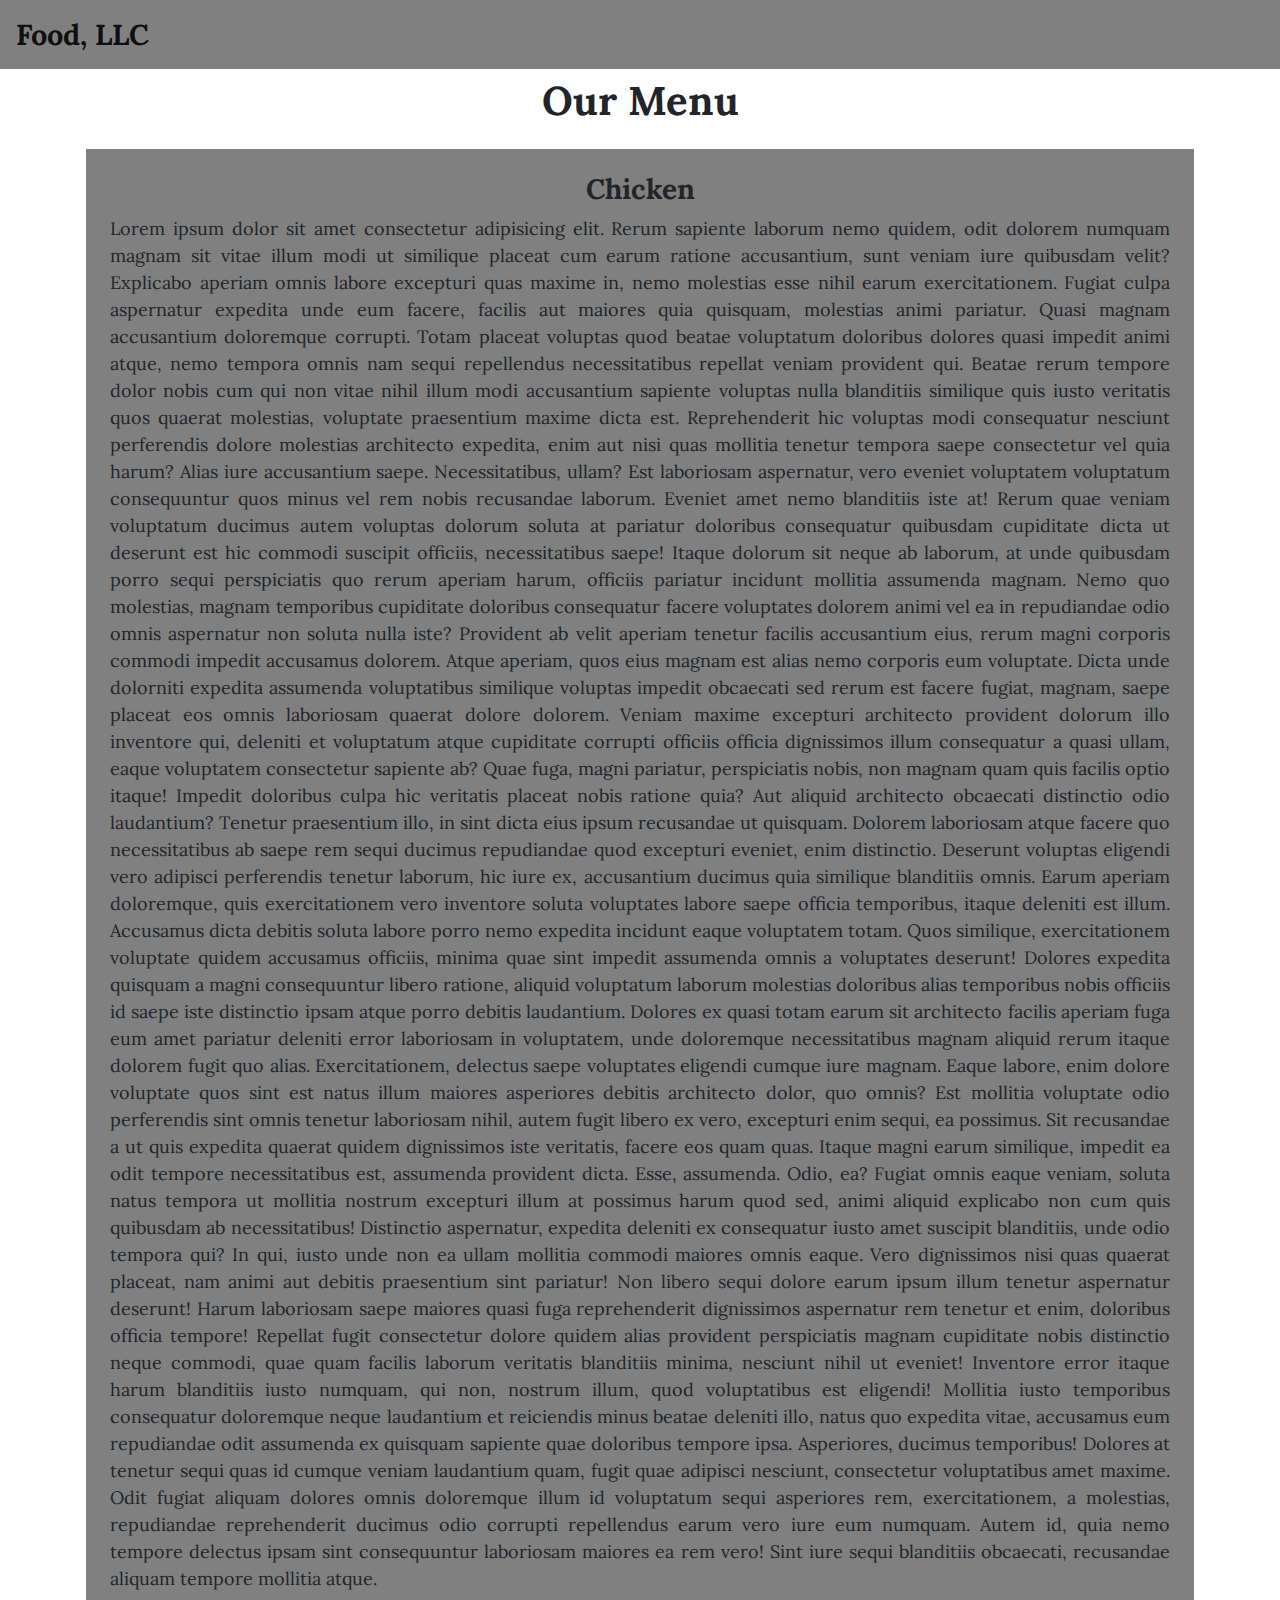
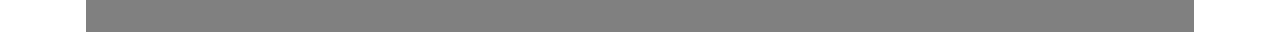
==== mod3-solution/index.html @ 257c9b88 "module 3 solution" ====
<!DOCTYPE html>
<html lang="en">
<head>
    <meta charset="UTF-8">
    <meta name="viewport" content="width=device-width, initial-scale=1.0">
    <title>Document</title>

    <!--BOOTSTRAP CSS-->
    <link rel="stylesheet" href="https://stackpath.bootstrapcdn.com/bootstrap/4.5.2/css/bootstrap.min.css" integrity="sha384-JcKb8q3iqJ61gNV9KGb8thSsNjpSL0n8PARn9HuZOnIxN0hoP+VmmDGMN5t9UJ0Z" crossorigin="anonymous">

    <!--GOOGLE FONT-->
    <link href="https://fonts.googleapis.com/css2?family=Lora&display=swap" rel="stylesheet">

    <!--CUSTOM CSS-->
    <link rel="stylesheet" href="style.css">
</head>
<body>
    <!-- NAVBAR START HERE-->
    <nav class="navbar navbar-expand-lg navbar-light">
        <a class="navbar-brand" href="#">Food, LLC</a>
        <button class="navbar-toggler" type="button" data-toggle="collapse" data-target="#navbarSupportedContent" aria-controls="navbarSupportedContent" aria-expanded="false" aria-label="Toggle navigation">
            <span class="navbar-toggler-icon"></span>
        </button>

        <!-- NAV ITEM STARTS HERE-->
        <div class="collapse navbar-collapse" id="navbarSupportedContent">
            <ul class="navbar-nav d-sm-none">
                <li class="nav-item active">
                    <a class="nav-link" href="#">Chicken  <span class="sr-only">(current)</span></a>
                </li>
                <li class="nav-item">
                    <a class="nav-link" href="#">Beef</a>
                </li>
                <li class="nav-item">
                    <a class="nav-link" href="#">Sushi</a>
                </li>
            </ul>
        </div> <!-- NAV ITEM ENDS HERE-->
    </nav> <!-- NAVBAR ENDS HERE-->

    <!-- BODY CONTENT START HERE-->
    <div class="container">
        <h1 class="text-center">Our Menu</h1>
        <div class="row">
            <div class="col-sm-12 p-3 text-justify">
                <div class="p-4">
                    <h3 class="text-center">Chicken</h3>
                <p>Lorem ipsum dolor sit amet consectetur adipisicing elit. Rerum sapiente laborum nemo quidem, odit dolorem numquam magnam sit vitae illum modi ut similique placeat cum earum ratione accusantium, sunt veniam iure quibusdam velit? Explicabo aperiam omnis labore excepturi quas maxime in, nemo molestias esse nihil earum exercitationem. Fugiat culpa aspernatur expedita unde eum facere, facilis aut maiores quia quisquam, molestias animi pariatur. Quasi magnam accusantium doloremque corrupti. Totam placeat voluptas quod beatae voluptatum doloribus dolores quasi impedit animi atque, nemo tempora omnis nam sequi repellendus necessitatibus repellat veniam provident qui. Beatae rerum tempore dolor nobis cum qui non vitae nihil illum modi accusantium sapiente voluptas nulla blanditiis similique quis iusto veritatis quos quaerat molestias, voluptate praesentium maxime dicta est. Reprehenderit hic voluptas modi consequatur nesciunt perferendis dolore molestias architecto expedita, enim aut nisi quas mollitia tenetur tempora saepe consectetur vel quia harum? Alias iure accusantium saepe. Necessitatibus, ullam? Est laboriosam aspernatur, vero eveniet voluptatem voluptatum consequuntur quos minus vel rem nobis recusandae laborum. Eveniet amet nemo blanditiis iste at! Rerum quae veniam voluptatum ducimus autem voluptas dolorum soluta at pariatur doloribus consequatur quibusdam cupiditate dicta ut deserunt est hic commodi suscipit officiis, necessitatibus saepe! Itaque dolorum sit neque ab laborum, at unde quibusdam porro sequi perspiciatis quo rerum aperiam harum, officiis pariatur incidunt mollitia assumenda magnam. Nemo quo molestias, magnam temporibus cupiditate doloribus consequatur facere voluptates dolorem animi vel ea in repudiandae odio omnis aspernatur non soluta nulla iste? Provident ab velit aperiam tenetur facilis accusantium eius, rerum magni corporis commodi impedit accusamus dolorem. Atque aperiam, quos eius magnam est alias nemo corporis eum voluptate. Dicta unde dolorniti expedita assumenda voluptatibus similique voluptas impedit obcaecati sed rerum est facere fugiat, magnam, saepe placeat eos omnis laboriosam quaerat dolore dolorem. Veniam maxime excepturi architecto provident dolorum illo inventore qui, deleniti et voluptatum atque cupiditate corrupti officiis officia dignissimos illum consequatur a quasi ullam, eaque voluptatem consectetur sapiente ab? Quae fuga, magni pariatur, perspiciatis nobis, non magnam quam quis facilis optio itaque! Impedit doloribus culpa hic veritatis placeat nobis ratione quia? Aut aliquid architecto obcaecati distinctio odio laudantium? Tenetur praesentium illo, in sint dicta eius ipsum recusandae ut quisquam. Dolorem laboriosam atque facere quo necessitatibus ab saepe rem sequi ducimus repudiandae quod excepturi eveniet, enim distinctio. Deserunt voluptas eligendi vero adipisci perferendis tenetur laborum, hic iure ex, accusantium ducimus quia similique blanditiis omnis. Earum aperiam doloremque, quis exercitationem vero inventore soluta voluptates labore saepe officia temporibus, itaque deleniti est illum. Accusamus dicta debitis soluta labore porro nemo expedita incidunt eaque voluptatem totam. Quos similique, exercitationem voluptate quidem accusamus officiis, minima quae sint impedit assumenda omnis a voluptates deserunt! Dolores expedita quisquam a magni consequuntur libero ratione, aliquid voluptatum laborum molestias doloribus alias temporibus nobis officiis id saepe iste distinctio ipsam atque porro debitis laudantium. Dolores ex quasi totam earum sit architecto facilis aperiam fuga eum amet pariatur deleniti error laboriosam in voluptatem, unde doloremque necessitatibus magnam aliquid rerum itaque dolorem fugit quo alias. Exercitationem, delectus saepe voluptates eligendi cumque iure magnam. Eaque labore, enim dolore voluptate quos sint est natus illum maiores asperiores debitis architecto dolor, quo omnis? Est mollitia voluptate odio perferendis sint omnis tenetur laboriosam nihil, autem fugit libero ex vero, excepturi enim sequi, ea possimus. Sit recusandae a ut quis expedita quaerat quidem dignissimos iste veritatis, facere eos quam quas. Itaque magni earum similique, impedit ea odit tempore necessitatibus est, assumenda provident dicta. Esse, assumenda. Odio, ea? Fugiat omnis eaque veniam, soluta natus tempora ut mollitia nostrum excepturi illum at possimus harum quod sed, animi aliquid explicabo non cum quis quibusdam ab necessitatibus! Distinctio aspernatur, expedita deleniti ex consequatur iusto amet suscipit blanditiis, unde odio tempora qui? In qui, iusto unde non ea ullam mollitia commodi maiores omnis eaque. Vero dignissimos nisi quas quaerat placeat, nam animi aut debitis praesentium sint pariatur! Non libero sequi dolore earum ipsum illum tenetur aspernatur deserunt! Harum laboriosam saepe maiores quasi fuga reprehenderit dignissimos aspernatur rem tenetur et enim, doloribus officia tempore! Repellat fugit consectetur dolore quidem alias provident perspiciatis magnam cupiditate nobis distinctio neque commodi, quae quam facilis laborum veritatis blanditiis minima, nesciunt nihil ut eveniet! Inventore error itaque harum blanditiis iusto numquam, qui non, nostrum illum, quod voluptatibus est eligendi! Mollitia iusto temporibus consequatur doloremque neque laudantium et reiciendis minus beatae deleniti illo, natus quo expedita vitae, accusamus eum repudiandae odit assumenda ex quisquam sapiente quae doloribus tempore ipsa. Asperiores, ducimus temporibus! Dolores at tenetur sequi quas id cumque veniam laudantium quam, fugit quae adipisci nesciunt, consectetur voluptatibus amet maxime. Odit fugiat aliquam dolores omnis doloremque illum id voluptatum sequi asperiores rem, exercitationem, a molestias, repudiandae reprehenderit ducimus odio corrupti repellendus earum vero iure eum numquam. Autem id, quia nemo tempore delectus ipsam sint consequuntur laboriosam maiores ea rem vero! Sint iure sequi blanditiis obcaecati, recusandae aliquam tempore mollitia atque.</p>
                </div>
            </div>
        </div>
    </div> <!-- BODY CONTENT START HERE-->

    <!--jQuery, Popper.js and Bootstrap JS-->
    <script src="https://code.jquery.com/jquery-3.5.1.slim.min.js" integrity="sha384-DfXdz2htPH0lsSSs5nCTpuj/zy4C+OGpamoFVy38MVBnE+IbbVYUew+OrCXaRkfj" crossorigin="anonymous"></script>
    <script src="https://cdn.jsdelivr.net/npm/popper.js@1.16.1/dist/umd/popper.min.js" integrity="sha384-9/reFTGAW83EW2RDu2S0VKaIzap3H66lZH81PoYlFhbGU+6BZp6G7niu735Sk7lN" crossorigin="anonymous"></script>
    <script src="https://stackpath.bootstrapcdn.com/bootstrap/4.5.2/js/bootstrap.min.js" integrity="sha384-B4gt1jrGC7Jh4AgTPSdUtOBvfO8shuf57BaghqFfPlYxofvL8/KUEfYiJOMMV+rV" crossorigin="anonymous"></script>
</body>
</html>
---- mod3-solution/style.css ----
* {
    box-sizing: border-box;
    margin: 0;
    padding: 0;
}
body {
    font-family: 'Lora', serif;
}
.navbar {
    background-color: grey;
}
.navbar .navbar-brand {
    font-size: 1.8rem;
    font-weight: bold;
}
.navbar .navbar-collapse{
    margin-bottom: -0.8rem;
}
.navbar .navbar-collapse .navbar-nav .nav-item {
    margin: 0px -15px;
    background-color: #fff;
    border: 1px solid #000;
}
.navbar .navbar-collapse .navbar-nav .nav-item .nav-link{
    transform: translatex(50%);
}
.container h1 {
    margin-top: 0.5rem;
}
.container h1, .container .row .col-sm-12 h3 {
    font-weight: bold;
}
.container .row .col-sm-12 p {
    font-size: 18px;
}
.container .row .col-sm-12 div {
    background-color: grey;
}
@media (min-width: 576px) {
    .navbar-toggler {
        display: none;
    }
}
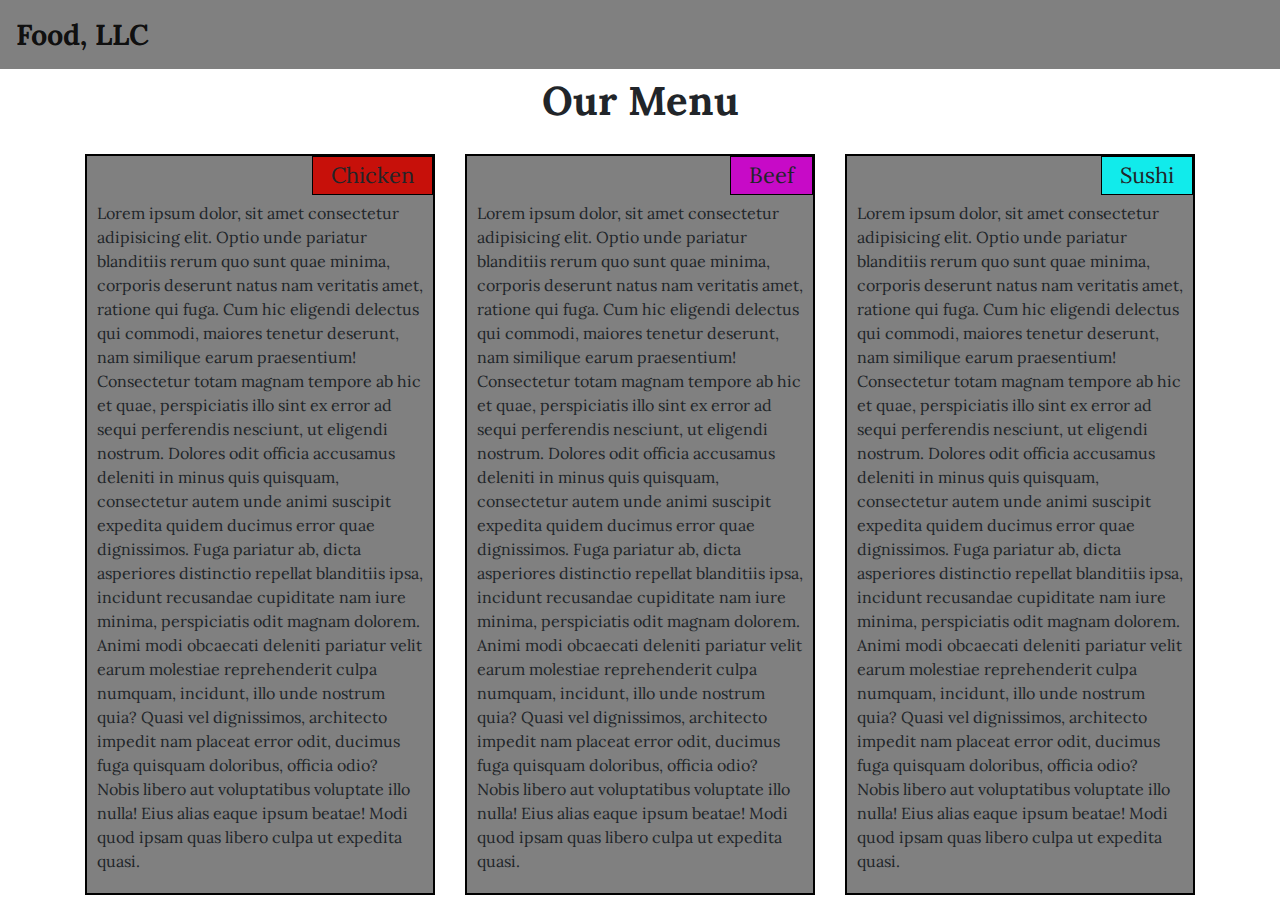
==== commit 105020af: "page converted to three boxes" ====
--- a/mod3-solution/index.html
+++ b/mod3-solution/index.html
@@ -24,15 +24,15 @@
 
         <!-- NAV ITEM STARTS HERE-->
         <div class="collapse navbar-collapse" id="navbarSupportedContent">
-            <ul class="navbar-nav d-sm-none">
-                <li class="nav-item active">
-                    <a class="nav-link" href="#">Chicken  <span class="sr-only">(current)</span></a>
+            <ul class="navbar-nav d-lg-none">
+                <li class="nav-item">
+                    <a class="nav-link border border-dark border-left-0 border-right-0" href="#">Chicken</a>
                 </li>
                 <li class="nav-item">
                     <a class="nav-link" href="#">Beef</a>
                 </li>
                 <li class="nav-item">
-                    <a class="nav-link" href="#">Sushi</a>
+                    <a class="nav-link border border-dark border-left-0 border-right-0" href="#">Sushi</a>
                 </li>
             </ul>
         </div> <!-- NAV ITEM ENDS HERE-->
@@ -42,11 +42,20 @@
     <div class="container">
         <h1 class="text-center">Our Menu</h1>
         <div class="row">
-            <div class="col-sm-12 p-3 text-justify">
-                <div class="p-4">
-                    <h3 class="text-center">Chicken</h3>
-                <p>Lorem ipsum dolor sit amet consectetur adipisicing elit. Rerum sapiente laborum nemo quidem, odit dolorem numquam magnam sit vitae illum modi ut similique placeat cum earum ratione accusantium, sunt veniam iure quibusdam velit? Explicabo aperiam omnis labore excepturi quas maxime in, nemo molestias esse nihil earum exercitationem. Fugiat culpa aspernatur expedita unde eum facere, facilis aut maiores quia quisquam, molestias animi pariatur. Quasi magnam accusantium doloremque corrupti. Totam placeat voluptas quod beatae voluptatum doloribus dolores quasi impedit animi atque, nemo tempora omnis nam sequi repellendus necessitatibus repellat veniam provident qui. Beatae rerum tempore dolor nobis cum qui non vitae nihil illum modi accusantium sapiente voluptas nulla blanditiis similique quis iusto veritatis quos quaerat molestias, voluptate praesentium maxime dicta est. Reprehenderit hic voluptas modi consequatur nesciunt perferendis dolore molestias architecto expedita, enim aut nisi quas mollitia tenetur tempora saepe consectetur vel quia harum? Alias iure accusantium saepe. Necessitatibus, ullam? Est laboriosam aspernatur, vero eveniet voluptatem voluptatum consequuntur quos minus vel rem nobis recusandae laborum. Eveniet amet nemo blanditiis iste at! Rerum quae veniam voluptatum ducimus autem voluptas dolorum soluta at pariatur doloribus consequatur quibusdam cupiditate dicta ut deserunt est hic commodi suscipit officiis, necessitatibus saepe! Itaque dolorum sit neque ab laborum, at unde quibusdam porro sequi perspiciatis quo rerum aperiam harum, officiis pariatur incidunt mollitia assumenda magnam. Nemo quo molestias, magnam temporibus cupiditate doloribus consequatur facere voluptates dolorem animi vel ea in repudiandae odio omnis aspernatur non soluta nulla iste? Provident ab velit aperiam tenetur facilis accusantium eius, rerum magni corporis commodi impedit accusamus dolorem. Atque aperiam, quos eius magnam est alias nemo corporis eum voluptate. Dicta unde dolorniti expedita assumenda voluptatibus similique voluptas impedit obcaecati sed rerum est facere fugiat, magnam, saepe placeat eos omnis laboriosam quaerat dolore dolorem. Veniam maxime excepturi architecto provident dolorum illo inventore qui, deleniti et voluptatum atque cupiditate corrupti officiis officia dignissimos illum consequatur a quasi ullam, eaque voluptatem consectetur sapiente ab? Quae fuga, magni pariatur, perspiciatis nobis, non magnam quam quis facilis optio itaque! Impedit doloribus culpa hic veritatis placeat nobis ratione quia? Aut aliquid architecto obcaecati distinctio odio laudantium? Tenetur praesentium illo, in sint dicta eius ipsum recusandae ut quisquam. Dolorem laboriosam atque facere quo necessitatibus ab saepe rem sequi ducimus repudiandae quod excepturi eveniet, enim distinctio. Deserunt voluptas eligendi vero adipisci perferendis tenetur laborum, hic iure ex, accusantium ducimus quia similique blanditiis omnis. Earum aperiam doloremque, quis exercitationem vero inventore soluta voluptates labore saepe officia temporibus, itaque deleniti est illum. Accusamus dicta debitis soluta labore porro nemo expedita incidunt eaque voluptatem totam. Quos similique, exercitationem voluptate quidem accusamus officiis, minima quae sint impedit assumenda omnis a voluptates deserunt! Dolores expedita quisquam a magni consequuntur libero ratione, aliquid voluptatum laborum molestias doloribus alias temporibus nobis officiis id saepe iste distinctio ipsam atque porro debitis laudantium. Dolores ex quasi totam earum sit architecto facilis aperiam fuga eum amet pariatur deleniti error laboriosam in voluptatem, unde doloremque necessitatibus magnam aliquid rerum itaque dolorem fugit quo alias. Exercitationem, delectus saepe voluptates eligendi cumque iure magnam. Eaque labore, enim dolore voluptate quos sint est natus illum maiores asperiores debitis architecto dolor, quo omnis? Est mollitia voluptate odio perferendis sint omnis tenetur laboriosam nihil, autem fugit libero ex vero, excepturi enim sequi, ea possimus. Sit recusandae a ut quis expedita quaerat quidem dignissimos iste veritatis, facere eos quam quas. Itaque magni earum similique, impedit ea odit tempore necessitatibus est, assumenda provident dicta. Esse, assumenda. Odio, ea? Fugiat omnis eaque veniam, soluta natus tempora ut mollitia nostrum excepturi illum at possimus harum quod sed, animi aliquid explicabo non cum quis quibusdam ab necessitatibus! Distinctio aspernatur, expedita deleniti ex consequatur iusto amet suscipit blanditiis, unde odio tempora qui? In qui, iusto unde non ea ullam mollitia commodi maiores omnis eaque. Vero dignissimos nisi quas quaerat placeat, nam animi aut debitis praesentium sint pariatur! Non libero sequi dolore earum ipsum illum tenetur aspernatur deserunt! Harum laboriosam saepe maiores quasi fuga reprehenderit dignissimos aspernatur rem tenetur et enim, doloribus officia tempore! Repellat fugit consectetur dolore quidem alias provident perspiciatis magnam cupiditate nobis distinctio neque commodi, quae quam facilis laborum veritatis blanditiis minima, nesciunt nihil ut eveniet! Inventore error itaque harum blanditiis iusto numquam, qui non, nostrum illum, quod voluptatibus est eligendi! Mollitia iusto temporibus consequatur doloremque neque laudantium et reiciendis minus beatae deleniti illo, natus quo expedita vitae, accusamus eum repudiandae odit assumenda ex quisquam sapiente quae doloribus tempore ipsa. Asperiores, ducimus temporibus! Dolores at tenetur sequi quas id cumque veniam laudantium quam, fugit quae adipisci nesciunt, consectetur voluptatibus amet maxime. Odit fugiat aliquam dolores omnis doloremque illum id voluptatum sequi asperiores rem, exercitationem, a molestias, repudiandae reprehenderit ducimus odio corrupti repellendus earum vero iure eum numquam. Autem id, quia nemo tempore delectus ipsam sint consequuntur laboriosam maiores ea rem vero! Sint iure sequi blanditiis obcaecati, recusandae aliquam tempore mollitia atque.</p>
-                </div>
+            <div class="col-sm-12 col-md-6 col-lg-4">
+                <p>Lorem ipsum dolor, sit amet consectetur adipisicing elit. Optio unde pariatur blanditiis rerum quo sunt quae minima, corporis deserunt natus nam veritatis amet, ratione qui fuga. Cum hic eligendi delectus qui commodi, maiores tenetur deserunt, nam similique earum praesentium! Consectetur totam magnam tempore ab hic et quae, perspiciatis illo sint ex error ad sequi perferendis nesciunt, ut eligendi nostrum. Dolores odit officia accusamus deleniti in minus quis quisquam, consectetur autem unde animi suscipit expedita quidem ducimus error quae dignissimos. Fuga pariatur ab, dicta asperiores distinctio repellat blanditiis ipsa, incidunt recusandae cupiditate nam iure minima, perspiciatis odit magnam dolorem. Animi modi obcaecati deleniti pariatur velit earum molestiae reprehenderit culpa numquam, incidunt, illo unde nostrum quia? Quasi vel dignissimos, architecto impedit nam placeat error odit, ducimus fuga quisquam doloribus, officia odio? Nobis libero aut voluptatibus voluptate illo nulla! Eius alias eaque ipsum beatae! Modi quod ipsam quas libero culpa ut expedita quasi.   
+                    <small class="title1">Chicken</small>
+                </p>
+            </div>
+            <div class="col-sm-12 col-md-6 col-lg-4">
+                <p>Lorem ipsum dolor, sit amet consectetur adipisicing elit. Optio unde pariatur blanditiis rerum quo sunt quae minima, corporis deserunt natus nam veritatis amet, ratione qui fuga. Cum hic eligendi delectus qui commodi, maiores tenetur deserunt, nam similique earum praesentium! Consectetur totam magnam tempore ab hic et quae, perspiciatis illo sint ex error ad sequi perferendis nesciunt, ut eligendi nostrum. Dolores odit officia accusamus deleniti in minus quis quisquam, consectetur autem unde animi suscipit expedita quidem ducimus error quae dignissimos. Fuga pariatur ab, dicta asperiores distinctio repellat blanditiis ipsa, incidunt recusandae cupiditate nam iure minima, perspiciatis odit magnam dolorem. Animi modi obcaecati deleniti pariatur velit earum molestiae reprehenderit culpa numquam, incidunt, illo unde nostrum quia? Quasi vel dignissimos, architecto impedit nam placeat error odit, ducimus fuga quisquam doloribus, officia odio? Nobis libero aut voluptatibus voluptate illo nulla! Eius alias eaque ipsum beatae! Modi quod ipsam quas libero culpa ut expedita quasi.
+                    <small class="title2">Beef</small>
+                </p>
+            </div>
+            <div class="col-sm-12 col-lg-4 col-md-12">
+                <p>Lorem ipsum dolor, sit amet consectetur adipisicing elit. Optio unde pariatur blanditiis rerum quo sunt quae minima, corporis deserunt natus nam veritatis amet, ratione qui fuga. Cum hic eligendi delectus qui commodi, maiores tenetur deserunt, nam similique earum praesentium! Consectetur totam magnam tempore ab hic et quae, perspiciatis illo sint ex error ad sequi perferendis nesciunt, ut eligendi nostrum. Dolores odit officia accusamus deleniti in minus quis quisquam, consectetur autem unde animi suscipit expedita quidem ducimus error quae dignissimos. Fuga pariatur ab, dicta asperiores distinctio repellat blanditiis ipsa, incidunt recusandae cupiditate nam iure minima, perspiciatis odit magnam dolorem. Animi modi obcaecati deleniti pariatur velit earum molestiae reprehenderit culpa numquam, incidunt, illo unde nostrum quia? Quasi vel dignissimos, architecto impedit nam placeat error odit, ducimus fuga quisquam doloribus, officia odio? Nobis libero aut voluptatibus voluptate illo nulla! Eius alias eaque ipsum beatae! Modi quod ipsam quas libero culpa ut expedita quasi.
+                    <small class="title3">Sushi</small>
+                </p>
             </div>
         </div>
     </div> <!-- BODY CONTENT START HERE-->
--- a/mod3-solution/style.css
+++ b/mod3-solution/style.css
@@ -13,31 +13,41 @@
     font-size: 1.8rem;
     font-weight: bold;
 }
-.navbar .navbar-collapse{
-    margin-bottom: -0.8rem;
-}
-.navbar .navbar-collapse .navbar-nav .nav-item {
-    margin: 0px -15px;
-    background-color: #fff;
-    border: 1px solid #000;
+.navbar .navbar-collapse .navbar-nav .nav-item a {
+    color: #000;
+    font-weight: bold;
+    font-size: 1.2rem;
 }
 .navbar .navbar-collapse .navbar-nav .nav-item .nav-link{
-    transform: translatex(50%);
+    text-align: center;
+    padding: 0.8rem;
 }
 .container h1 {
+    font-weight: bold;
     margin-top: 0.5rem;
-}
-.container h1, .container .row .col-sm-12 h3 {
-    font-weight: bold;
+    margin-bottom: 1.8rem;
 }
 .container .row .col-sm-12 p {
-    font-size: 18px;
+    background-color: grey;
+    padding: 45px 10px 20px 10px;
+    position: relative;
+    font-size: 16px;
+    border: 2px solid #000;
 }
-.container .row .col-sm-12 div {
-    background-color: grey;
+small {
+    position: absolute;
+    top: 0;
+    right: 0;
+    padding: 2px 18px;
+    border: 1px solid #000;
+    font-size: 22px;
 }
-@media (min-width: 576px) {
-    .navbar-toggler {
-        display: none;
-    }
+.title1 {
+    background-color: rgb(199, 16, 10);
+}
+.title2 {
+    background-color: rgb(199, 10, 199);
+}
+.title3 {
+    background-color: rgba(17, 235, 235);
 }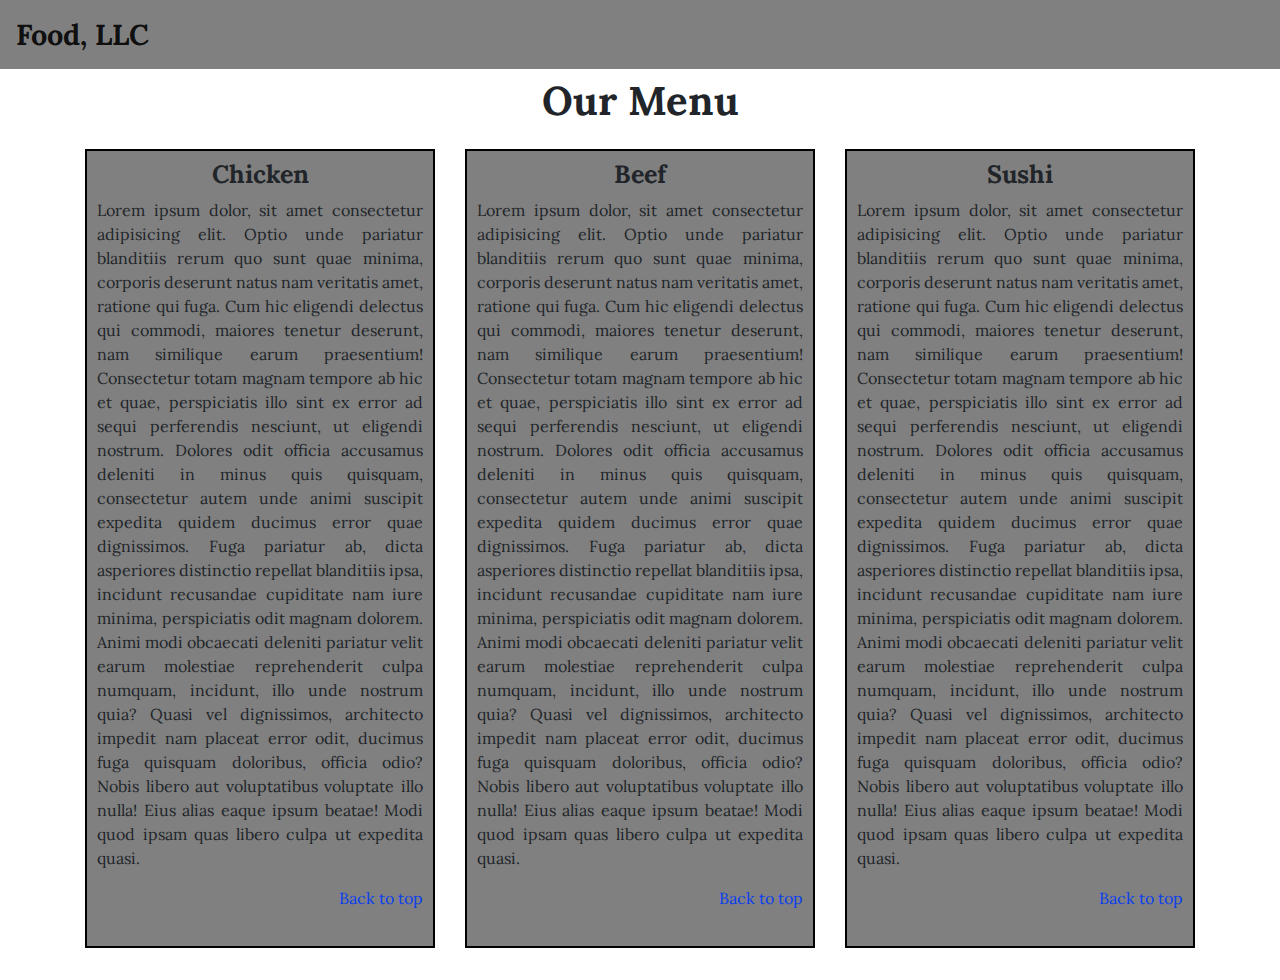
==== commit 98fd0a0e: "optional task added" ====
--- a/mod3-solution/index.html
+++ b/mod3-solution/index.html
@@ -16,7 +16,7 @@
 </head>
 <body>
     <!-- NAVBAR START HERE-->
-    <nav class="navbar navbar-expand-lg navbar-light">
+    <nav class="navbar navbar-expand-lg navbar-light"  id="top">
         <a class="navbar-brand" href="#">Food, LLC</a>
         <button class="navbar-toggler" type="button" data-toggle="collapse" data-target="#navbarSupportedContent" aria-controls="navbarSupportedContent" aria-expanded="false" aria-label="Toggle navigation">
             <span class="navbar-toggler-icon"></span>
@@ -43,19 +43,28 @@
         <h1 class="text-center">Our Menu</h1>
         <div class="row">
             <div class="col-sm-12 col-md-6 col-lg-4">
-                <p>Lorem ipsum dolor, sit amet consectetur adipisicing elit. Optio unde pariatur blanditiis rerum quo sunt quae minima, corporis deserunt natus nam veritatis amet, ratione qui fuga. Cum hic eligendi delectus qui commodi, maiores tenetur deserunt, nam similique earum praesentium! Consectetur totam magnam tempore ab hic et quae, perspiciatis illo sint ex error ad sequi perferendis nesciunt, ut eligendi nostrum. Dolores odit officia accusamus deleniti in minus quis quisquam, consectetur autem unde animi suscipit expedita quidem ducimus error quae dignissimos. Fuga pariatur ab, dicta asperiores distinctio repellat blanditiis ipsa, incidunt recusandae cupiditate nam iure minima, perspiciatis odit magnam dolorem. Animi modi obcaecati deleniti pariatur velit earum molestiae reprehenderit culpa numquam, incidunt, illo unde nostrum quia? Quasi vel dignissimos, architecto impedit nam placeat error odit, ducimus fuga quisquam doloribus, officia odio? Nobis libero aut voluptatibus voluptate illo nulla! Eius alias eaque ipsum beatae! Modi quod ipsam quas libero culpa ut expedita quasi.   
-                    <small class="title1">Chicken</small>
-                </p>
+                <div class="box">
+                    <div class="text-center menu">Chicken</div>
+                    <p class="text-justify">Lorem ipsum dolor, sit amet consectetur adipisicing elit. Optio unde pariatur blanditiis rerum quo sunt quae minima, corporis deserunt natus nam veritatis amet, ratione qui fuga. Cum hic eligendi delectus qui commodi, maiores tenetur deserunt, nam similique earum praesentium! Consectetur totam magnam tempore ab hic et quae, perspiciatis illo sint ex error ad sequi perferendis nesciunt, ut eligendi nostrum. Dolores odit officia accusamus deleniti in minus quis quisquam, consectetur autem unde animi suscipit expedita quidem ducimus error quae dignissimos. Fuga pariatur ab, dicta asperiores distinctio repellat blanditiis ipsa, incidunt recusandae cupiditate nam iure minima, perspiciatis odit magnam dolorem. Animi modi obcaecati deleniti pariatur velit earum molestiae reprehenderit culpa numquam, incidunt, illo unde nostrum quia? Quasi vel dignissimos, architecto impedit nam placeat error odit, ducimus fuga quisquam doloribus, officia odio? Nobis libero aut voluptatibus voluptate illo nulla! Eius alias eaque ipsum beatae! Modi quod ipsam quas libero culpa ut expedita quasi.   
+                    </p>
+                    <p class="text-right"><a href="#top">Back to top</a></p>
+                </div>
             </div>
             <div class="col-sm-12 col-md-6 col-lg-4">
-                <p>Lorem ipsum dolor, sit amet consectetur adipisicing elit. Optio unde pariatur blanditiis rerum quo sunt quae minima, corporis deserunt natus nam veritatis amet, ratione qui fuga. Cum hic eligendi delectus qui commodi, maiores tenetur deserunt, nam similique earum praesentium! Consectetur totam magnam tempore ab hic et quae, perspiciatis illo sint ex error ad sequi perferendis nesciunt, ut eligendi nostrum. Dolores odit officia accusamus deleniti in minus quis quisquam, consectetur autem unde animi suscipit expedita quidem ducimus error quae dignissimos. Fuga pariatur ab, dicta asperiores distinctio repellat blanditiis ipsa, incidunt recusandae cupiditate nam iure minima, perspiciatis odit magnam dolorem. Animi modi obcaecati deleniti pariatur velit earum molestiae reprehenderit culpa numquam, incidunt, illo unde nostrum quia? Quasi vel dignissimos, architecto impedit nam placeat error odit, ducimus fuga quisquam doloribus, officia odio? Nobis libero aut voluptatibus voluptate illo nulla! Eius alias eaque ipsum beatae! Modi quod ipsam quas libero culpa ut expedita quasi.
-                    <small class="title2">Beef</small>
-                </p>
+                <div class="box">
+                    <div class="text-center menu">Beef</div>
+                    <p class="text-justify">Lorem ipsum dolor, sit amet consectetur adipisicing elit. Optio unde pariatur blanditiis rerum quo sunt quae minima, corporis deserunt natus nam veritatis amet, ratione qui fuga. Cum hic eligendi delectus qui commodi, maiores tenetur deserunt, nam similique earum praesentium! Consectetur totam magnam tempore ab hic et quae, perspiciatis illo sint ex error ad sequi perferendis nesciunt, ut eligendi nostrum. Dolores odit officia accusamus deleniti in minus quis quisquam, consectetur autem unde animi suscipit expedita quidem ducimus error quae dignissimos. Fuga pariatur ab, dicta asperiores distinctio repellat blanditiis ipsa, incidunt recusandae cupiditate nam iure minima, perspiciatis odit magnam dolorem. Animi modi obcaecati deleniti pariatur velit earum molestiae reprehenderit culpa numquam, incidunt, illo unde nostrum quia? Quasi vel dignissimos, architecto impedit nam placeat error odit, ducimus fuga quisquam doloribus, officia odio? Nobis libero aut voluptatibus voluptate illo nulla! Eius alias eaque ipsum beatae! Modi quod ipsam quas libero culpa ut expedita quasi.   
+                    </p>
+                    <p class="text-right"><a href="#top">Back to top</a></p>
+                </div>
             </div>
             <div class="col-sm-12 col-lg-4 col-md-12">
-                <p>Lorem ipsum dolor, sit amet consectetur adipisicing elit. Optio unde pariatur blanditiis rerum quo sunt quae minima, corporis deserunt natus nam veritatis amet, ratione qui fuga. Cum hic eligendi delectus qui commodi, maiores tenetur deserunt, nam similique earum praesentium! Consectetur totam magnam tempore ab hic et quae, perspiciatis illo sint ex error ad sequi perferendis nesciunt, ut eligendi nostrum. Dolores odit officia accusamus deleniti in minus quis quisquam, consectetur autem unde animi suscipit expedita quidem ducimus error quae dignissimos. Fuga pariatur ab, dicta asperiores distinctio repellat blanditiis ipsa, incidunt recusandae cupiditate nam iure minima, perspiciatis odit magnam dolorem. Animi modi obcaecati deleniti pariatur velit earum molestiae reprehenderit culpa numquam, incidunt, illo unde nostrum quia? Quasi vel dignissimos, architecto impedit nam placeat error odit, ducimus fuga quisquam doloribus, officia odio? Nobis libero aut voluptatibus voluptate illo nulla! Eius alias eaque ipsum beatae! Modi quod ipsam quas libero culpa ut expedita quasi.
-                    <small class="title3">Sushi</small>
-                </p>
+                <div class="box">
+                    <div class="text-center menu">Sushi</div>
+                    <p class="text-justify">Lorem ipsum dolor, sit amet consectetur adipisicing elit. Optio unde pariatur blanditiis rerum quo sunt quae minima, corporis deserunt natus nam veritatis amet, ratione qui fuga. Cum hic eligendi delectus qui commodi, maiores tenetur deserunt, nam similique earum praesentium! Consectetur totam magnam tempore ab hic et quae, perspiciatis illo sint ex error ad sequi perferendis nesciunt, ut eligendi nostrum. Dolores odit officia accusamus deleniti in minus quis quisquam, consectetur autem unde animi suscipit expedita quidem ducimus error quae dignissimos. Fuga pariatur ab, dicta asperiores distinctio repellat blanditiis ipsa, incidunt recusandae cupiditate nam iure minima, perspiciatis odit magnam dolorem. Animi modi obcaecati deleniti pariatur velit earum molestiae reprehenderit culpa numquam, incidunt, illo unde nostrum quia? Quasi vel dignissimos, architecto impedit nam placeat error odit, ducimus fuga quisquam doloribus, officia odio? Nobis libero aut voluptatibus voluptate illo nulla! Eius alias eaque ipsum beatae! Modi quod ipsam quas libero culpa ut expedita quasi.   
+                    </p>
+                    <p class="text-right"><a href="#top">Back to top</a></p>
+                </div>
             </div>
         </div>
     </div> <!-- BODY CONTENT START HERE-->
--- a/mod3-solution/style.css
+++ b/mod3-solution/style.css
@@ -25,29 +25,28 @@
 .container h1 {
     font-weight: bold;
     margin-top: 0.5rem;
-    margin-bottom: 1.8rem;
+    margin-bottom: 1.5rem;
 }
-.container .row .col-sm-12 p {
+.container .row .col-sm-12{
+    margin-bottom: 2rem;
+}
+.container .row .col-sm-12 .box {
     background-color: grey;
-    padding: 45px 10px 20px 10px;
-    position: relative;
+    padding: 5px 10px 20px 10px;
     font-size: 16px;
     border: 2px solid #000;
 }
-small {
-    position: absolute;
-    top: 0;
-    right: 0;
-    padding: 2px 18px;
-    border: 1px solid #000;
-    font-size: 22px;
+.menu {
+    font-size: 25px;
+    font-weight: bold;
+    margin-bottom: 0.3rem;
 }
-.title1 {
-    background-color: rgb(199, 16, 10);
+
+p a {
+    color: rgb(8, 62, 241);
 }
-.title2 {
-    background-color: rgb(199, 10, 199);
-}
-.title3 {
-    background-color: rgba(17, 235, 235);
+
+p a:hover {
+    text-decoration: none;
+    color: rgb(29, 2, 73);
 }